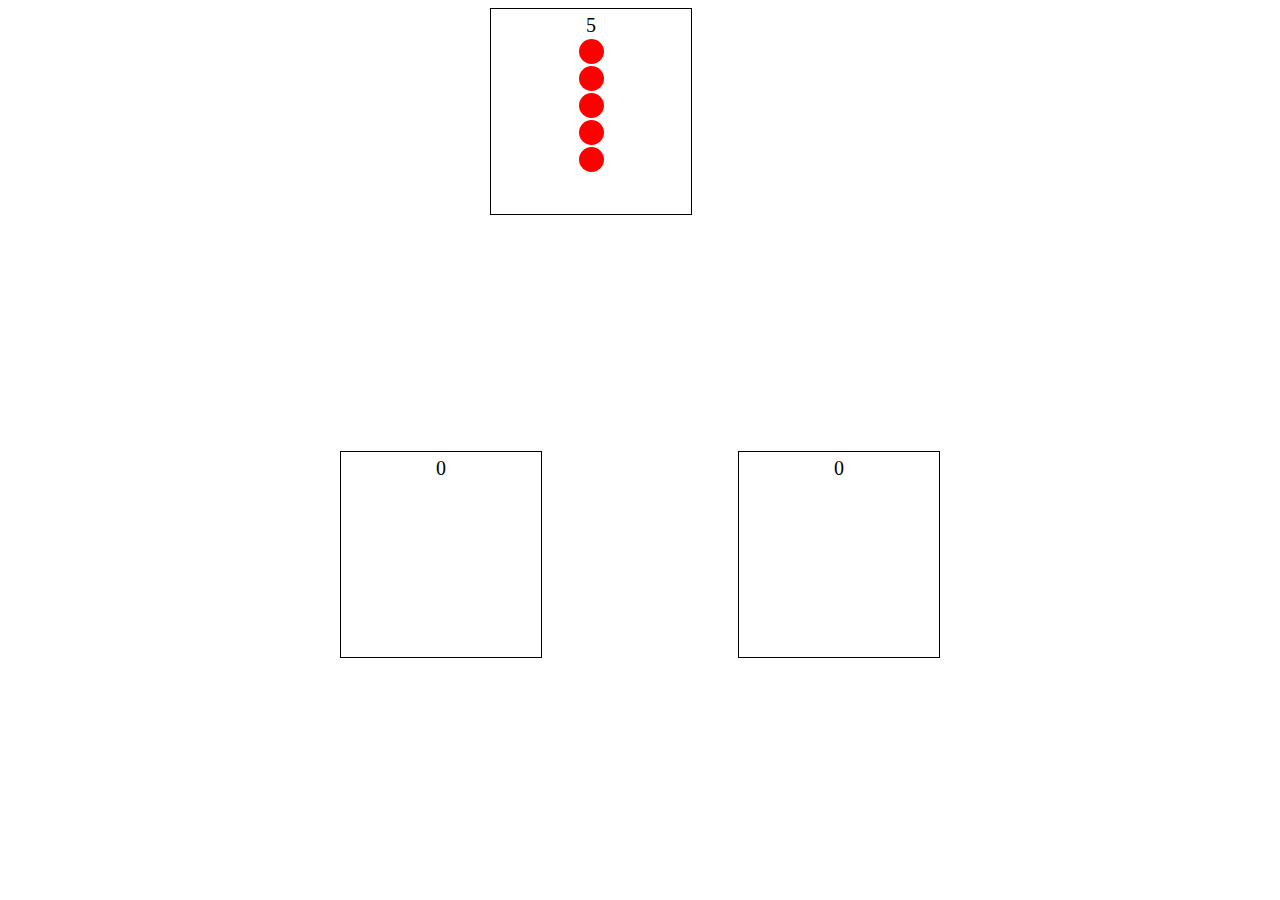
==== index.html @ 24ee088c "feature: initial commit" ====
<!DOCTYPE html>
<html lang="zh-CN">
  <head>
    <meta charset="UTF-8" />
    <title>数的分合</title>
    <style>
      .container {
        position: relative;
        width: 600px;
        height: 600px;
        margin: auto;
        padding-top: 50px;
      }
      .box {
        width: 200px;
        height: 200px;
        border: 1px solid black;
        position: absolute;
        display: flex;
        flex-direction: column;
        align-items: center;
        justify-content: flex-start; /* 确保内容从顶部开始排列 */
        font-size: 20px;
        padding-top: 5px; /* 给计数器留出空间 */
      }
      #topBox {
        top: 0;
        left: 150px;
      }
      #leftBottomBox,
      #rightBottomBox {
        bottom: 0;
      }
      #leftBottomBox {
        left: 0;
      }
      #rightBottomBox {
        right: 0;
      }
      .apple {
        width: 25px;
        height: 25px;
        background-color: red;
        border-radius: 50%;
        margin: 2px;
        cursor: move;
      }
    </style>
  </head>
  <body>
    <div class="container">
      <div
        id="topBox"
        class="box"
        ondrop="drop(event)"
        ondragover="allowDrop(event)"
      >
        <span id="topCount">5</span>
        <div id="apples">
          <div
            class="apple"
            draggable="true"
            ondragstart="dragStart(event)"
          ></div>
          <div
            class="apple"
            draggable="true"
            ondragstart="dragStart(event)"
          ></div>
          <div
            class="apple"
            draggable="true"
            ondragstart="dragStart(event)"
          ></div>
          <div
            class="apple"
            draggable="true"
            ondragstart="dragStart(event)"
          ></div>
          <div
            class="apple"
            draggable="true"
            ondragstart="dragStart(event)"
          ></div>
        </div>
      </div>
      <div
        id="leftBottomBox"
        class="box"
        ondrop="drop(event)"
        ondragover="allowDrop(event)"
      >
        <span id="leftCount">0</span>
      </div>
      <div
        id="rightBottomBox"
        class="box"
        ondrop="drop(event)"
        ondragover="allowDrop(event)"
      >
        <span id="rightCount">0</span>
      </div>
    </div>

    <script>
      // 假设这是在页面加载时执行的代码
      document.querySelectorAll(".apple").forEach((apple, index) => {
        apple.id = `apple-${index}`;
      });
      function allowDrop(event) {
        event.preventDefault();
      }

      function dragStart(event) {
        // 设置正在拖拽的苹果标识
        event.dataTransfer.setData("appleId", event.target.id);
      }

      function drop(event) {
        event.preventDefault();
        const appleId = event.dataTransfer.getData("appleId");
        if (appleId) {
          let target = event.target;
          // 找到最接近的 .box 元素
          while (target && !target.classList.contains("box")) {
            target = target.parentElement;
          }
          if (target && target.classList.contains("box")) {
            // 获取当前正在被拖拽的苹果
            const appleBeingDragged = document.getElementById(appleId);
            if (appleBeingDragged) {
              // 将苹果移动到目标盒子
              target.appendChild(appleBeingDragged);

              // 更新计数器
              updateCounts();
            }
          }
        }
      }

      function updateCounts() {
        const boxes = ["topBox", "leftBottomBox", "rightBottomBox"];
        boxes.forEach((boxId) => {
          let box = document.getElementById(boxId);
          if (box) {
            // 直接遍历所有子节点以找到所有的苹果元素
            let apples = [...box.querySelectorAll(".apple")].length;
            let countElement = box.querySelector("span"); // 使用 querySelector 来获取计数器
            if (countElement) {
              countElement.textContent = apples;
            }
          }
        });
      }
    </script>
  </body>
</html>
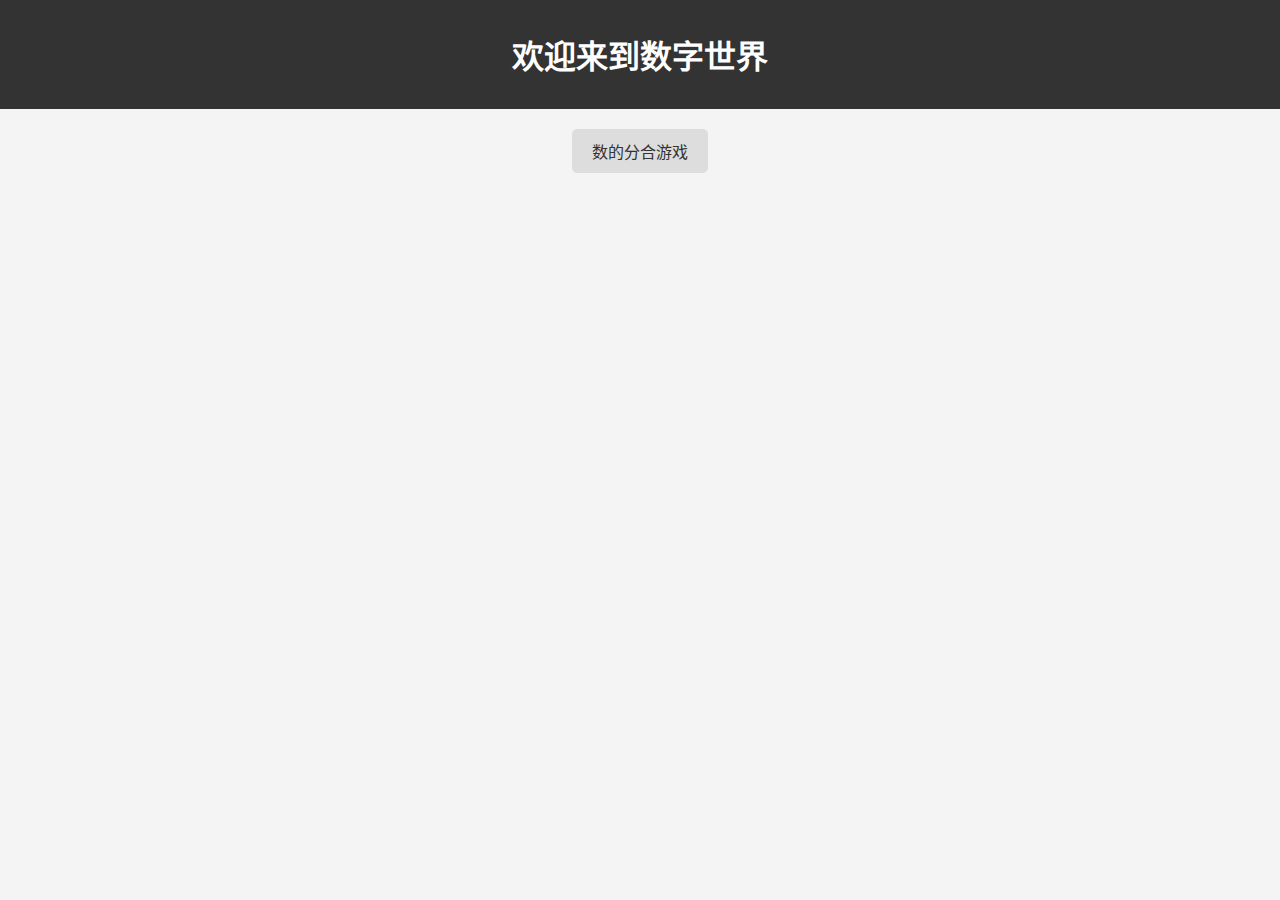
==== commit f6f5f44c: "feature: add index" ====
--- a/index.html
+++ b/index.html
@@ -2,157 +2,45 @@
 <html lang="zh-CN">
   <head>
     <meta charset="UTF-8" />
-    <title>数的分合</title>
+    <title>主页 - 幼儿教学</title>
     <style>
-      .container {
-        position: relative;
-        width: 600px;
-        height: 600px;
-        margin: auto;
-        padding-top: 50px;
+      body {
+        font-family: Arial, sans-serif;
+        margin: 0;
+        padding: 0;
+        background-color: #f4f4f4;
       }
-      .box {
-        width: 200px;
-        height: 200px;
-        border: 1px solid black;
-        position: absolute;
+      .header {
+        background-color: #333;
+        color: white;
+        padding: 10px 0;
+        text-align: center;
+      }
+      .nav {
         display: flex;
-        flex-direction: column;
-        align-items: center;
-        justify-content: flex-start; /* 确保内容从顶部开始排列 */
-        font-size: 20px;
-        padding-top: 5px; /* 给计数器留出空间 */
+        justify-content: center;
+        margin-top: 20px;
       }
-      #topBox {
-        top: 0;
-        left: 150px;
+      .nav a {
+        margin: 0 15px;
+        padding: 10px 20px;
+        text-decoration: none;
+        color: #333;
+        background-color: #ddd;
+        border-radius: 5px;
       }
-      #leftBottomBox,
-      #rightBottomBox {
-        bottom: 0;
-      }
-      #leftBottomBox {
-        left: 0;
-      }
-      #rightBottomBox {
-        right: 0;
-      }
-      .apple {
-        width: 25px;
-        height: 25px;
-        background-color: red;
-        border-radius: 50%;
-        margin: 2px;
-        cursor: move;
+      .nav a:hover {
+        background-color: #bbb;
       }
     </style>
   </head>
   <body>
-    <div class="container">
-      <div
-        id="topBox"
-        class="box"
-        ondrop="drop(event)"
-        ondragover="allowDrop(event)"
-      >
-        <span id="topCount">5</span>
-        <div id="apples">
-          <div
-            class="apple"
-            draggable="true"
-            ondragstart="dragStart(event)"
-          ></div>
-          <div
-            class="apple"
-            draggable="true"
-            ondragstart="dragStart(event)"
-          ></div>
-          <div
-            class="apple"
-            draggable="true"
-            ondragstart="dragStart(event)"
-          ></div>
-          <div
-            class="apple"
-            draggable="true"
-            ondragstart="dragStart(event)"
-          ></div>
-          <div
-            class="apple"
-            draggable="true"
-            ondragstart="dragStart(event)"
-          ></div>
-        </div>
-      </div>
-      <div
-        id="leftBottomBox"
-        class="box"
-        ondrop="drop(event)"
-        ondragover="allowDrop(event)"
-      >
-        <span id="leftCount">0</span>
-      </div>
-      <div
-        id="rightBottomBox"
-        class="box"
-        ondrop="drop(event)"
-        ondragover="allowDrop(event)"
-      >
-        <span id="rightCount">0</span>
-      </div>
+    <div class="header">
+      <h1>欢迎来到数字世界</h1>
     </div>
-
-    <script>
-      // 假设这是在页面加载时执行的代码
-      document.querySelectorAll(".apple").forEach((apple, index) => {
-        apple.id = `apple-${index}`;
-      });
-      function allowDrop(event) {
-        event.preventDefault();
-      }
-
-      function dragStart(event) {
-        // 设置正在拖拽的苹果标识
-        event.dataTransfer.setData("appleId", event.target.id);
-      }
-
-      function drop(event) {
-        event.preventDefault();
-        const appleId = event.dataTransfer.getData("appleId");
-        if (appleId) {
-          let target = event.target;
-          // 找到最接近的 .box 元素
-          while (target && !target.classList.contains("box")) {
-            target = target.parentElement;
-          }
-          if (target && target.classList.contains("box")) {
-            // 获取当前正在被拖拽的苹果
-            const appleBeingDragged = document.getElementById(appleId);
-            if (appleBeingDragged) {
-              // 将苹果移动到目标盒子
-              target.appendChild(appleBeingDragged);
-
-              // 更新计数器
-              updateCounts();
-            }
-          }
-        }
-      }
-
-      function updateCounts() {
-        const boxes = ["topBox", "leftBottomBox", "rightBottomBox"];
-        boxes.forEach((boxId) => {
-          let box = document.getElementById(boxId);
-          if (box) {
-            // 直接遍历所有子节点以找到所有的苹果元素
-            let apples = [...box.querySelectorAll(".apple")].length;
-            let countElement = box.querySelector("span"); // 使用 querySelector 来获取计数器
-            if (countElement) {
-              countElement.textContent = apples;
-            }
-          }
-        });
-      }
-    </script>
+    <div class="nav">
+      <a href="numberSplit.html">数的分合游戏</a>
+      <!-- 如果有更多页面链接，可以在这里添加 -->
+    </div>
   </body>
-</html>
+</html>